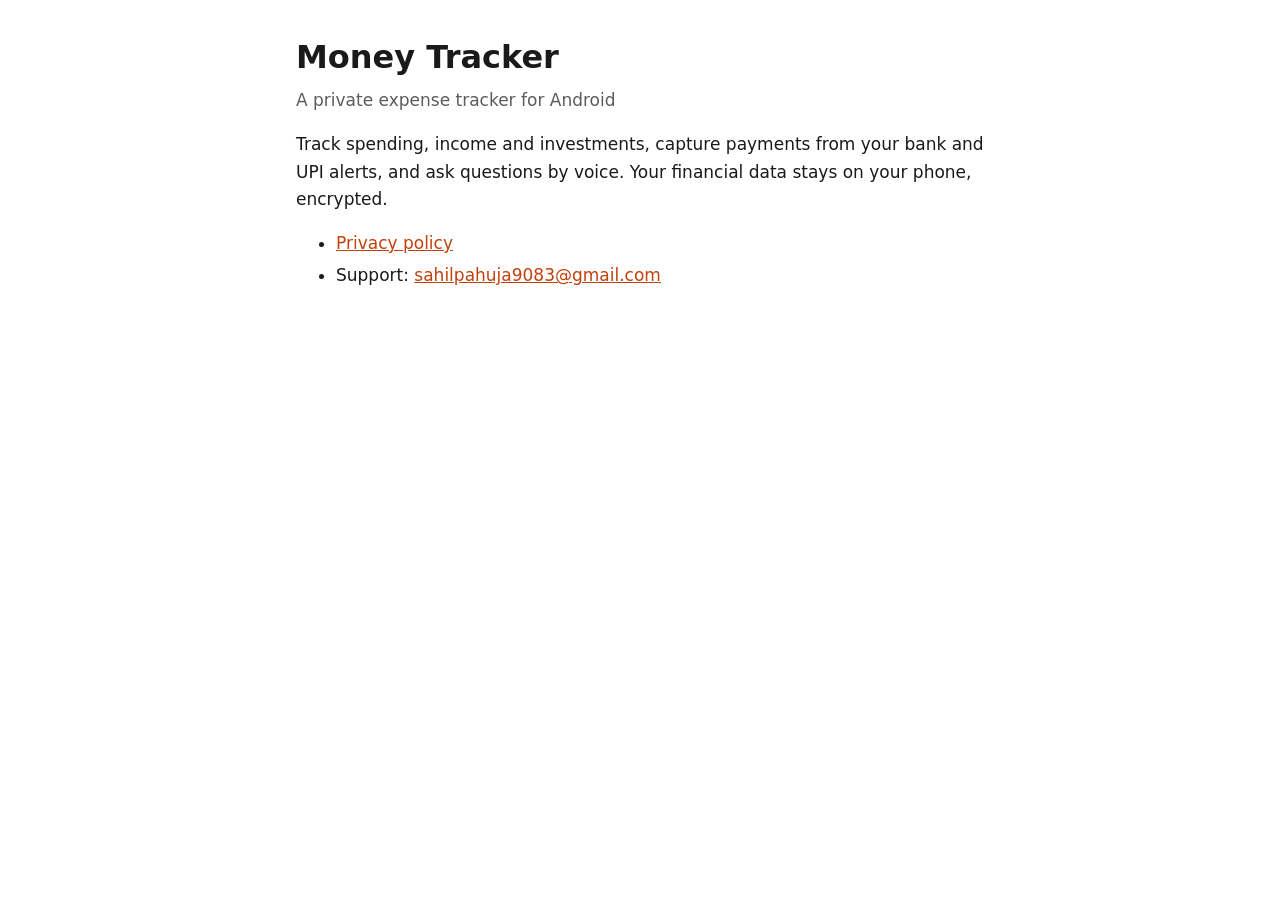
==== index.html @ 97b35570 "Add privacy policy and support page Co-Authored-By: Claude Opus 5.5 <noreply@anthropic.com>" ====
<!doctype html>
<html lang="en">
<head>
  <meta charset="utf-8">
  <meta name="viewport" content="width=device-width, initial-scale=1">
  <title>Money Tracker</title>
  <link rel="stylesheet" href="style.css">
</head>
<body>
<main>
<h1>Money Tracker</h1>
<p class="meta">A private expense tracker for Android</p>
<p>Track spending, income and investments, capture payments from your bank and UPI alerts, and
ask questions by voice. Your financial data stays on your phone, encrypted.</p>
<ul>
  <li><a href="privacy.html">Privacy policy</a></li>
  <li>Support: <a href="mailto:sahilpahuja9083@gmail.com">sahilpahuja9083@gmail.com</a></li>
</ul>
</main>
</body>
</html>
---- style.css ----
:root { color-scheme: light dark; --text: #1a1a1a; --muted: #5c5c5c; --bg: #ffffff; --accent: #c2410c; }
@media (prefers-color-scheme: dark) { :root { --text: #ececec; --muted: #a3a3a3; --bg: #121212; --accent: #fb923c; } }
* { box-sizing: border-box; }
body { margin: 0; background: var(--bg); color: var(--text); font: 17px/1.6 system-ui, -apple-system, "Segoe UI", Roboto, sans-serif; }
main { max-width: 720px; margin: 0 auto; padding: 32px 16px 64px; }
h1 { font-size: 2rem; margin: 0 0 4px; }
h2 { margin-top: 2.2em; font-size: 1.3rem; }
h3 { font-size: 1.05rem; margin-top: 1.6em; }
.meta { color: var(--muted); margin-top: 0; }
a { color: var(--accent); }
li { margin: 0.3em 0; }
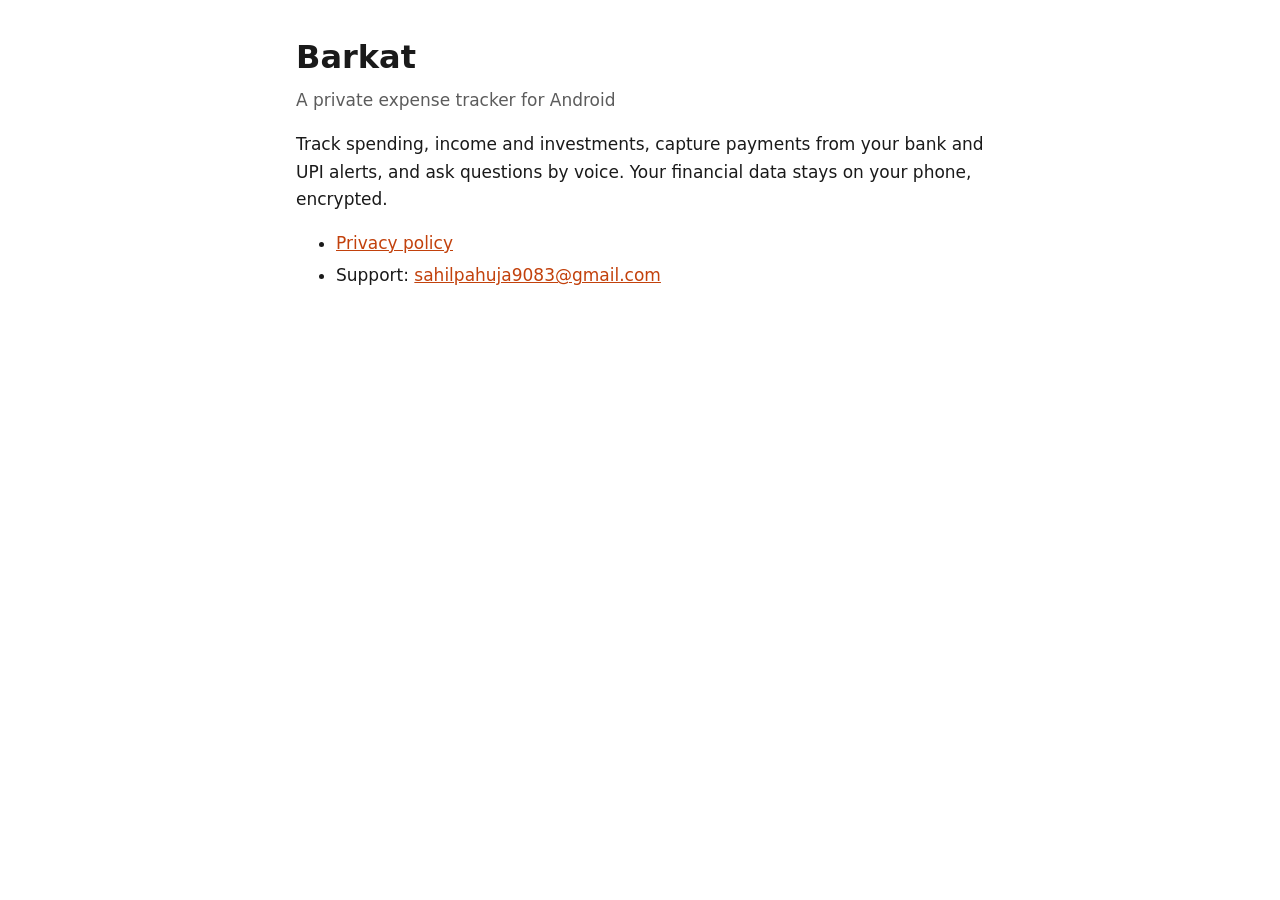
==== commit 418f133a: "Rename the app to Barkat and describe local reminders Co-Authored-By: Claude Opus 5.5 <noreply@anthr" ====
--- a/index.html
+++ b/index.html
@@ -3,12 +3,12 @@
 <head>
   <meta charset="utf-8">
   <meta name="viewport" content="width=device-width, initial-scale=1">
-  <title>Money Tracker</title>
+  <title>Barkat</title>
   <link rel="stylesheet" href="style.css">
 </head>
 <body>
 <main>
-<h1>Money Tracker</h1>
+<h1>Barkat</h1>
 <p class="meta">A private expense tracker for Android</p>
 <p>Track spending, income and investments, capture payments from your bank and UPI alerts, and
 ask questions by voice. Your financial data stays on your phone, encrypted.</p>
